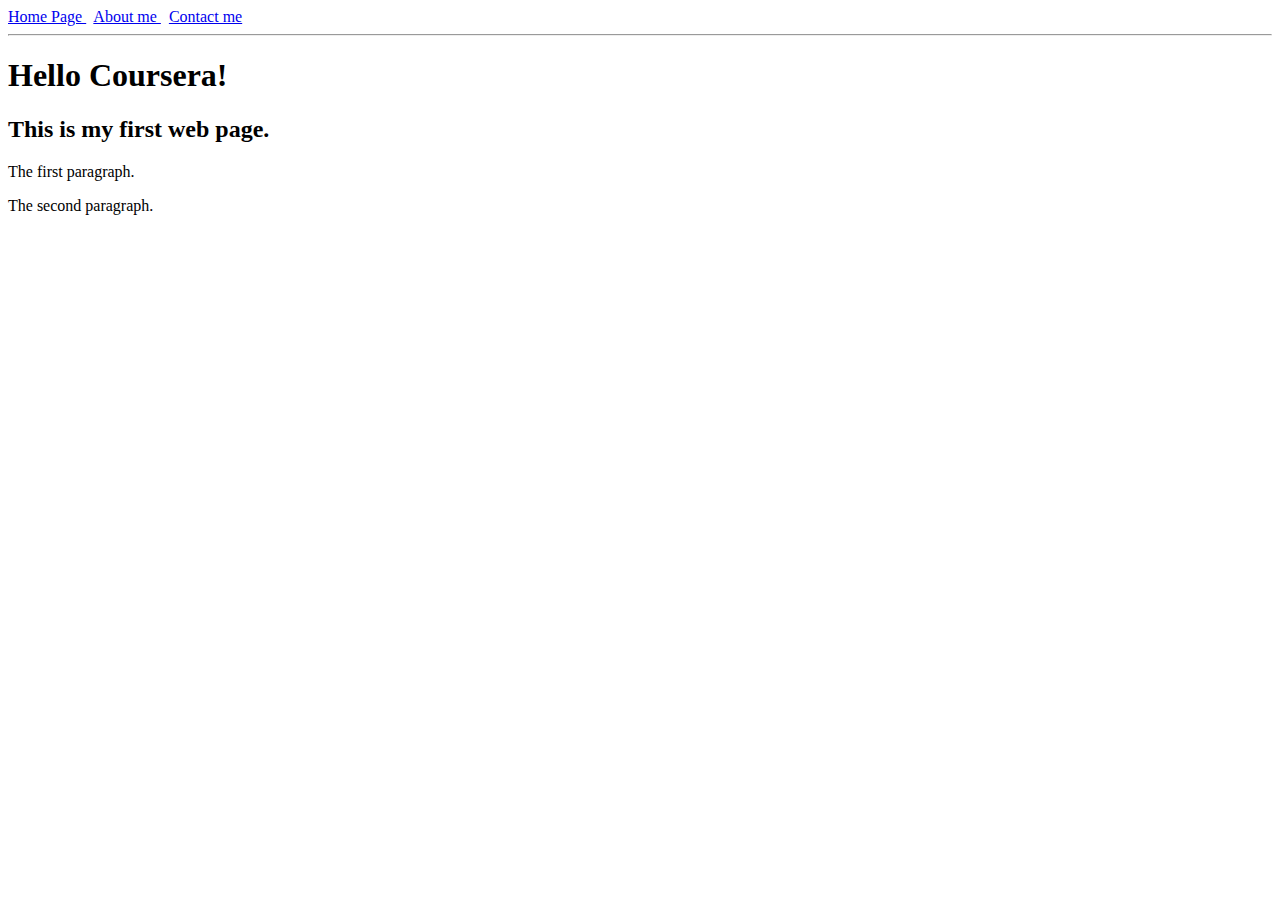
==== docs/index.html @ 86557b38 "muda nome da pasta de site para docs" ====
<!DOCTYPE html>
<html lang="en">
	<head>
		<meta charset="UTF-8" />

		<title>
			"Hello Coursera!"
		</title>

	</head>

	<body>
		<a href="index.html">
			Home Page
		</a>
		&nbsp;
		<a href="about.html">
			About me
		</a>
		&nbsp;	
		<a href="contact.html">
			Contact me
		</a>
		<hr/>
		
		<h1>Hello Coursera!</h1>
		<h2>This is my first web page.</h2>
		<p>
			The first paragraph.
		</p>
		<p>
			The second paragraph.
		</p>
	</body>
</html>
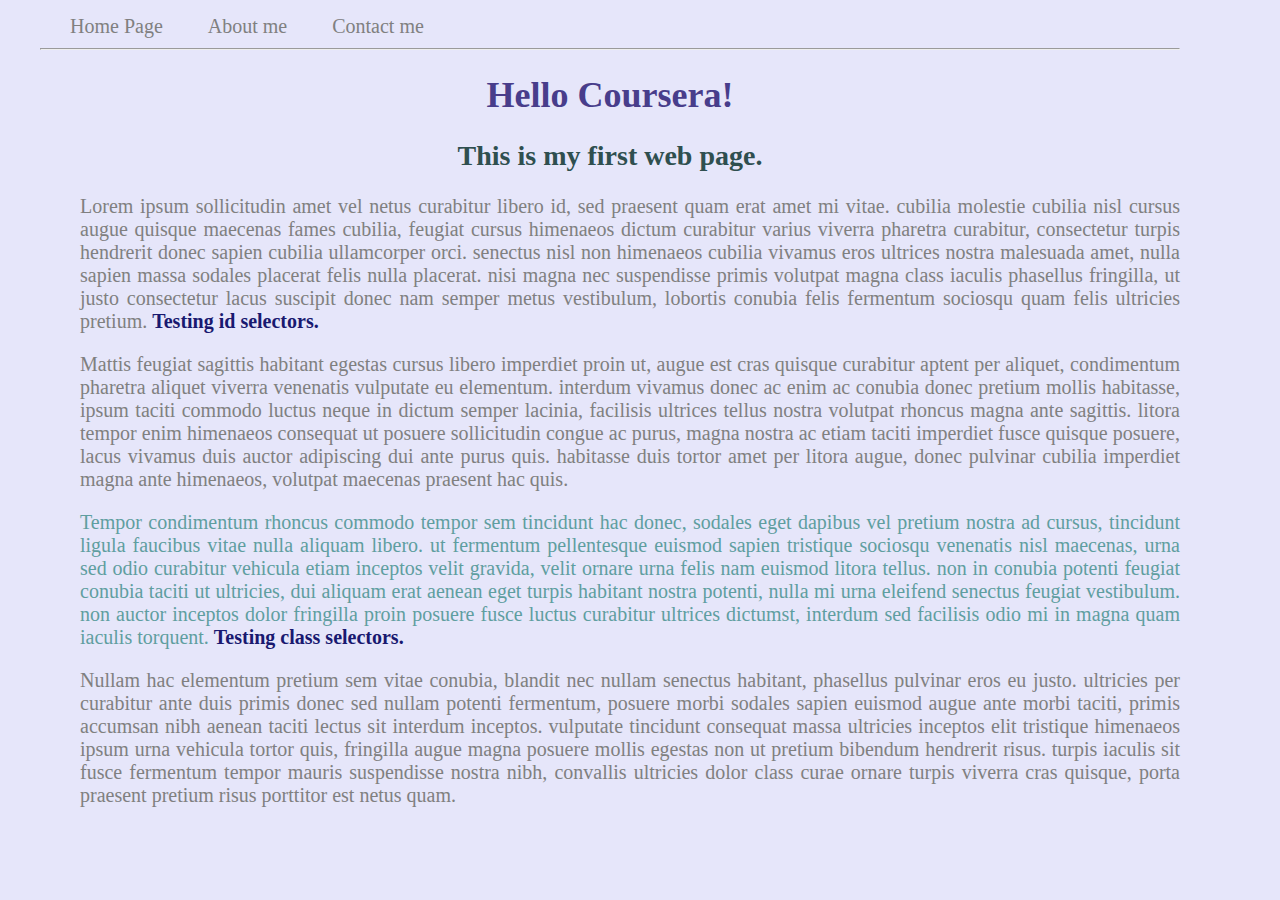
==== commit b235c593: "addiciona css ao site" ====
--- a/docs/index.html
+++ b/docs/index.html
@@ -6,6 +6,11 @@
 		<title>
 			"Hello Coursera!"
 		</title>
+
+		<link rel="stylesheet" href="style.css">
+
+		<style>
+		</style>
 
 	</head>
 
@@ -17,19 +22,27 @@
 		<a href="about.html">
 			About me
 		</a>
-		&nbsp;	
+		&nbsp;
 		<a href="contact.html">
 			Contact me
 		</a>
 		<hr/>
-		
+
 		<h1>Hello Coursera!</h1>
 		<h2>This is my first web page.</h2>
 		<p>
-			The first paragraph.
+			Lorem ipsum sollicitudin amet vel netus curabitur libero id, sed praesent quam erat amet mi vitae. cubilia molestie cubilia nisl cursus augue quisque maecenas fames cubilia, feugiat cursus himenaeos dictum curabitur varius viverra pharetra curabitur, consectetur turpis hendrerit donec sapien cubilia ullamcorper orci. senectus nisl non himenaeos cubilia vivamus eros ultrices nostra malesuada amet, nulla sapien massa sodales placerat felis nulla placerat. nisi magna nec suspendisse primis volutpat magna class iaculis phasellus fringilla, ut justo consectetur lacus suscipit donec nam semper metus vestibulum, lobortis conubia felis fermentum sociosqu quam felis ultricies pretium. <span id="contrast">Testing id selectors.</span>
+
 		</p>
 		<p>
-			The second paragraph.
+			Mattis feugiat sagittis habitant egestas cursus libero imperdiet proin ut, augue est cras quisque curabitur aptent per aliquet, condimentum pharetra aliquet viverra venenatis vulputate eu elementum. interdum vivamus donec ac enim ac conubia donec pretium mollis habitasse, ipsum taciti commodo luctus neque in dictum semper lacinia, facilisis ultrices tellus nostra volutpat rhoncus magna ante sagittis. litora tempor enim himenaeos consequat ut posuere sollicitudin congue ac purus, magna nostra ac etiam taciti imperdiet fusce quisque posuere, lacus vivamus duis auctor adipiscing dui ante purus quis. habitasse duis tortor amet per litora augue, donec pulvinar cubilia imperdiet magna ante himenaeos, volutpat maecenas praesent hac quis.
+
+		<p class="blue">
+			Tempor condimentum rhoncus commodo tempor sem tincidunt hac donec, sodales eget dapibus vel pretium nostra ad cursus, tincidunt ligula faucibus vitae nulla aliquam libero. ut fermentum pellentesque euismod sapien tristique sociosqu venenatis nisl maecenas, urna sed odio curabitur vehicula etiam inceptos velit gravida, velit ornare urna felis nam euismod litora tellus. non in conubia potenti feugiat conubia taciti ut ultricies, dui aliquam erat aenean eget turpis habitant nostra potenti, nulla mi urna eleifend senectus feugiat vestibulum. non auctor inceptos dolor fringilla proin posuere fusce luctus curabitur ultrices dictumst, interdum sed facilisis odio mi in magna quam iaculis torquent. <span id="contrast">Testing class selectors.</span>
 		</p>
+		<p>
+			Nullam hac elementum pretium sem vitae conubia, blandit nec nullam senectus habitant, phasellus pulvinar eros eu justo. ultricies per curabitur ante duis primis donec sed nullam potenti fermentum, posuere morbi sodales sapien euismod augue ante morbi taciti, primis accumsan nibh aenean taciti lectus sit interdum inceptos. vulputate tincidunt consequat massa ultricies inceptos elit tristique himenaeos ipsum urna vehicula tortor quis, fringilla augue magna posuere mollis egestas non ut pretium bibendum hendrerit risus. turpis iaculis sit fusce fermentum tempor mauris suspendisse nostra nibh, convallis ultricies dolor class curae ornare turpis viverra cras quisque, porta praesent pretium risus porttitor est netus quam.
+		</p>
+
 	</body>
-</html>+</html>
--- a/docs/style.css
+++ b/docs/style.css
@@ -0,0 +1,68 @@
+body {
+  background-color: #E6E6FA;
+  color: gray;
+  font-size: 20px;
+  text-align: justify;
+  margin: 15px 100px 75px 40px;
+}
+
+h1 {
+  color: #483D8B;
+  font-size: 36px;
+  text-align: center;
+}
+
+h2 {
+  color: #2F4F4F;
+  font-size: 28px;
+  text-align: center;
+}
+
+h3 {
+  color: #BC8F8F;
+  font-size: 20px;
+  text-align: center;
+}
+
+p, a {
+  color: #808080;
+  font-size: 20px
+}
+
+p {
+  margin-left: 40px;
+}
+
+a{
+  margin-left: 30px;
+}
+
+img {
+  display: block;
+  margin-left: auto;
+  margin-right: auto;
+  width: 30%;
+  height: auto;
+}
+
+.blue {
+  color: CadetBlue;
+}
+
+#contrast {
+  color: MidnightBlue;
+  font-weight: bold;
+}
+
+a:link, a:visited {
+  text-decoration: none;
+}
+
+a:hover, a:active {
+  color: #708090;
+  font-weight: bold;
+}
+
+.shecodesart {
+  width: fit-content;
+}
